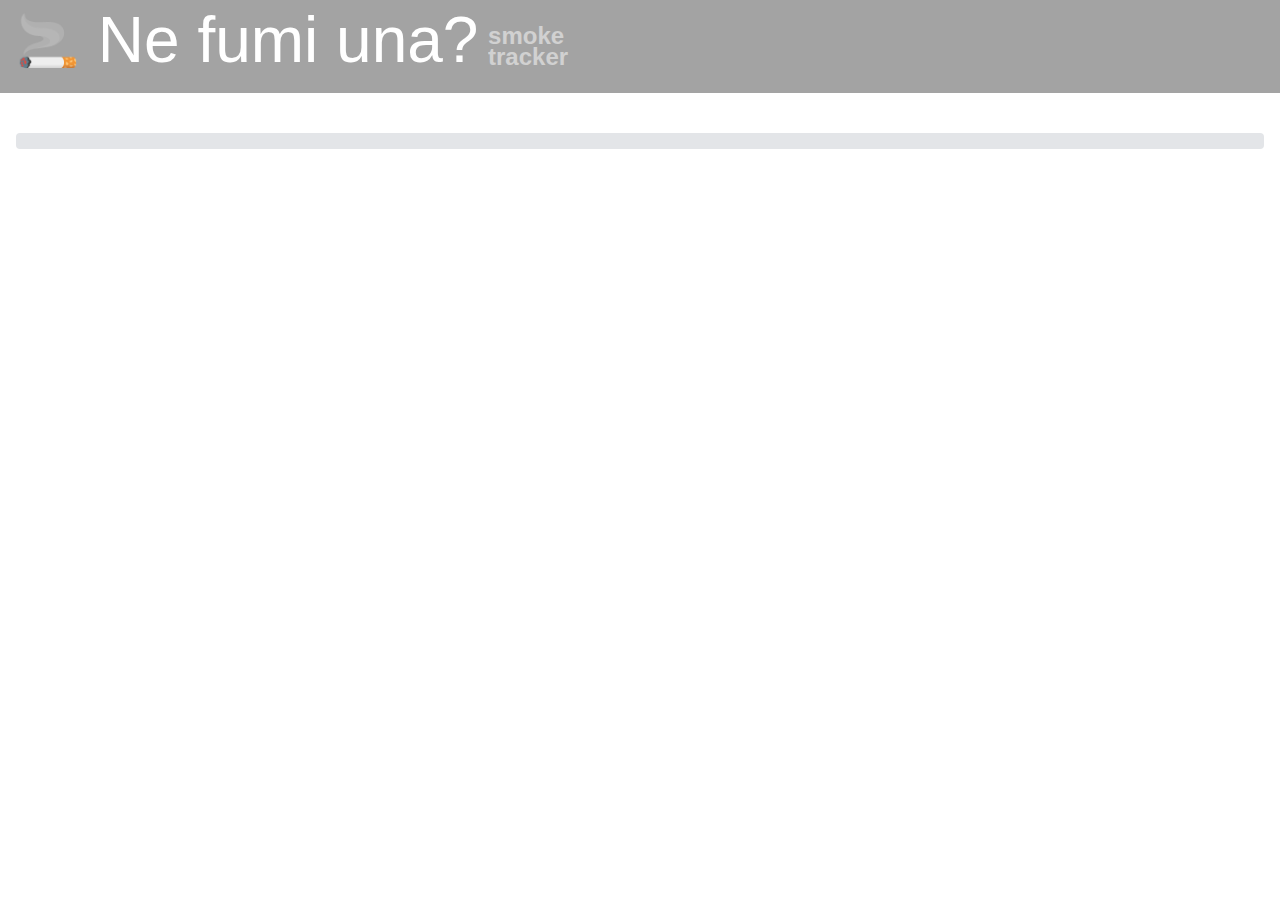
==== ne-fumi-una/index.html @ 565ca5c4 "Created ne-fumi-una/index.html" ====
<!DOCTYPE html>
<html lang="en">
<head>
	<meta charset="UTF-8">
	<meta name="viewport" content="width=device-width, initial-scale=1.0">
	
	<title>Ne fumi una?: smoke tracker</title>
	<link rel="icon" href='data:image/svg+xml,<svg xmlns="http://www.w3.org/2000/svg" viewBox="0 0 100 100"><text style="font-size: 80px" x="50%" y=".85em" dominant-baseline="middle" text-anchor="middle">🚬</text></svg>'>
	<link rel="stylesheet" href="https://get.mavo.io/mavo.css">
	<link rel="stylesheet" href="../style.css">
	<style>
		:root {
			--accent-color: #a3a3a3;
			--icon: "🚬";
		}
	</style>
	<link rel="manifest" href="manifest.json">
	<script type="module" src="https://projects.verou.me/h-chart/src/h-chart.js"></script>
	<script type="module" src="https://nudeui.com/index.js"></script>
</head>
<body mv-app="ne-fumi-una" class="mv-autoedit" mv-storage="https://github.com/decarola/my-lifesheets/ne-fumi-una/data.json">
	<header>
		<h1>
			<span class="app-icon">🚬</span>
			<span class="app-name">Ne fumi una?</span>
		</h1>
		<h2>smoke tracker</h2>
		<div class="mv-bar mv-ui"></div>
	</header>

	<main class="charts-first">
		<a id=stats></a>
			
		<a id=entries></a>
			<div class="field-row">
				<button data-type="action" data-show="edit" mv-action="add(entry)">➕ Add smoke</button>
			</div>
		<section mv-list="entry">
			<article mv-list-item class="entry">
				<header class="field-row">
					<span property="weekday" data-type="expression" mv-value="weekday(date, 'shortname')"></span>
					<meter-discrete property="number_of_cigarettes" data-type="property" mv-default="1" min="1" max="10" step="1" mv-edit-as="meter" icon="🚬" class="type-number bar"></meter-discrete>
					<time property="date" data-type="property" mv-default="[$today]" mv-edit-type="inline" mv-editor-type="date" class="bold type-date"></time>
					<time property="time" data-type="property" data-prefix=" at " mv-default="[time($startup, 'hours')]" mv-edit-type="inline" mv-editor-type="time" class="type-time"></time>
					<span property="date_time" data-type="expression" data-show="false" mv-value="datetime(date, time)"></span>
				</header>
				<div property="notes" data-type="property" class="appearance-line type-text"></div>
			</article>
		</section>
	</main>

	<script src="https://get.mavo.io/mavo.js"></script>
	<script>
		Mavo.Functions.process_visible = function (value) {
			value = Mavo.value(value);
			return ["true", "false", "edit", "read"].includes(value) ? value : Boolean(value);
		}; 
	</script>
</body>
</html>
---- style.css ----
:root {
	--gray: 220 10%;
	--font-ui: -apple-system, BlinkMacSystemFont, 'Segoe UI', Roboto, Oxygen, Ubuntu, Cantarell, 'Open Sans', 'Helvetica Neue', sans-serif;
	accent-color: var(--accent-color);
}

[data-prefix]:where(:not(:empty, .empty), [mv-mode="edit"], [data-type="spacer"])::before {
	content: attr(data-prefix);
}

[data-suffix]:where(:not(:empty, .empty), [mv-mode="edit"], [data-type="spacer"])::after {
	content: attr(data-suffix);
}

body {
	margin: 0;
	min-height: 100vh;
	font: 100%/1.5 var(--font-ui);
}

button {
	padding: .3em .6em;
	border: 1px solid hsl(var(--gray) 0% / .2);
	border-radius: calc(.15em + .15rem);
	background-color: hsl(var(--gray) 93%);
	cursor: pointer;
	font-size: .875em;
	text-decoration: none;
	color: inherit;
	transition-duration: .2s;
	transition-property: background-color, border-color, color;
	line-height: 1.1;
	white-space: nowrap;
}

button:hover:not(:disabled) {
		background-color: hsl(var(--gray) 97%);
	}

button:disabled {
		cursor: not-allowed;
		opacity: .5;
	}

body > header {
	display: flex;
	flex-wrap: wrap;
	align-items: center;
	grid-column-end: span 2;
	padding: .5em 1em;
	margin-bottom: 1em;
	background: var(--accent-color);
	color: white;
	text-align: center;
}

body > header > a {
		display: contents;
		color: inherit;
		text-decoration: none;
	}

body > header h1 {
		margin: 0;
		font-weight: 300;
		font-size: 400%;
		line-height: 1;
		margin-bottom: .2em;
		white-space: nowrap;
	}

body > header h1 .app-icon {
			display: inline-block;
			vertical-align: .05em;
			font-size: 80%;
		}

body > header h2 {
		margin: 0 auto 0 .4em;
		max-width: 5em;
		text-align: left;
		opacity: .5;
		line-height: .9;
	}

main {
	display: flex;
	flex-flow: column;
	gap: .5em;
	padding: 0 1rem;
}

section[mv-list="entry"] {
	display: flex;
	gap: .5em;
	flex-flow: column-reverse;
}

article.entry {
	background: hsl(var(--gray) 90%);
	border-radius: 4px;
}

article.entry > * {
		display: flex;
		gap: .4em;
		flex-wrap: wrap;
	}

article.entry > *:not(:empty) {
			padding: .5em;
		}

article.entry > *:nth-child(3n + 2) {
			background: hsl(0 0% 100% / .4);
		}

article.entry > *:nth-child(3n) {
			background: hsl(0 0% 100% / .2);
		}

article.entry [property="weekday"] {
		min-width: 2em;
		text-align: right;
	}

article.entry .end-time,
	article.entry .duration {
		margin-left: .4em;
	}

article.entry .entry-data {
		display: flex;
		gap: .4em;
	}

button.mv-add-entry {
	font-size: 150%;
}

button.mv-add-entry:not([mv-mode="edit"] *),
button.mv-add-entry.mv-ui {
	display: none;
}

meta[property][mv-mode="edit"] {
	display: none;
}

:root:not(.show-hidden-fields) [data-show="false"],
	:root:not(.show-hidden-fields) [mv-app][mv-mode="edit"] [data-show="read"],
	:root:not(.show-hidden-fields) [mv-app]:not([mv-mode="edit"]) [data-show="edit"] {
		display: none;
	}

.field-row,
.chart-row {
	display: flex;
	flex-wrap: wrap;
}

.field-row {
	display: flex;
	gap: .4em;
	align-items: center;
}

main > .field-row {
		justify-content: center;
}

.chart-row {
	margin: 1em 0;
	gap: .5em;
}

main > .field-row > button,
main > button.appearance-line {
	font-size: 150%;
}

figure.chart {
	display: flex;
	flex-flow: column;
	margin: 0;
	padding: 1em;
	border: 1px solid hsl(var(--gray) 50% / .5);
}

figure.chart > table {
		margin: auto;
	}

figure.chart > figcaption {
		text-align: center;
	}

figure.chart table {
		border-collapse: collapse;
	}

figure.chart table th,
		figure.chart table td {
			padding: .3em .5em;
			border: 1px solid hsl(var(--gray) 85%);
		}

figure.chart table th {
			background:hsl(var(--gray) 96%);
		}

.charts {
	display: grid;
	grid-template-columns: 1fr 1fr;
	gap: .5em;
	margin: 1em 0;
}

.charts > :only-child {
		grid-column: span 2;
	}

.appearance-stretch,
.appearance-line {
	flex: 1;
}

.appearance-line[data-type="expression"] {
	text-align: center;
}

.type-options {
	padding: .4em .7em;
	border-radius: 2em;
	background: var(--color, hsl(var(--gray) 50% / .2));
	font-size: smaller;
	font-weight: bold;
	line-height: 1;
}

[property]:where(img, video) {
	object-fit: cover;
}

.bold {
	font-weight: bold;
}

.italic {
	font-style: italic;
}

.mv-bar.mv-ui > .mv-button.custom {
	order: 1;
}

.mv-bar.mv-ui > .mv-button.custom::before {
		vertical-align: 0;
	}

.mv-bar.mv-ui > .mv-button.custom.stats::before {
		content: "📊";
	}

.mv-bar.mv-ui > .mv-button.custom.entries::before {
		content: "📔"
	}

main.charts-below > a[id="stats"],
	main.charts-below > .chart-row,
	main.charts-below > .chart {
		order: 2;
	}

.mv-bar.mv-bar.mv-ui {
	background: transparent;
	margin-bottom: 0;
	min-width: min(90vw, 320px);
	justify-content: end;
}

.mv-bar.mv-bar.mv-ui.mv-ui > button:first-child,
	.mv-bar.mv-bar.mv-ui.mv-bar.mv-ui > .mv-button:first-child {
		margin-left: 0;
	}

.mv-bar.mv-bar.mv-ui.mv-ui .mv-edit {
		border-radius: .3em;
	}

/* Workaround for the dynamic select bug */
select .mv-volatile {
	display: none;
}
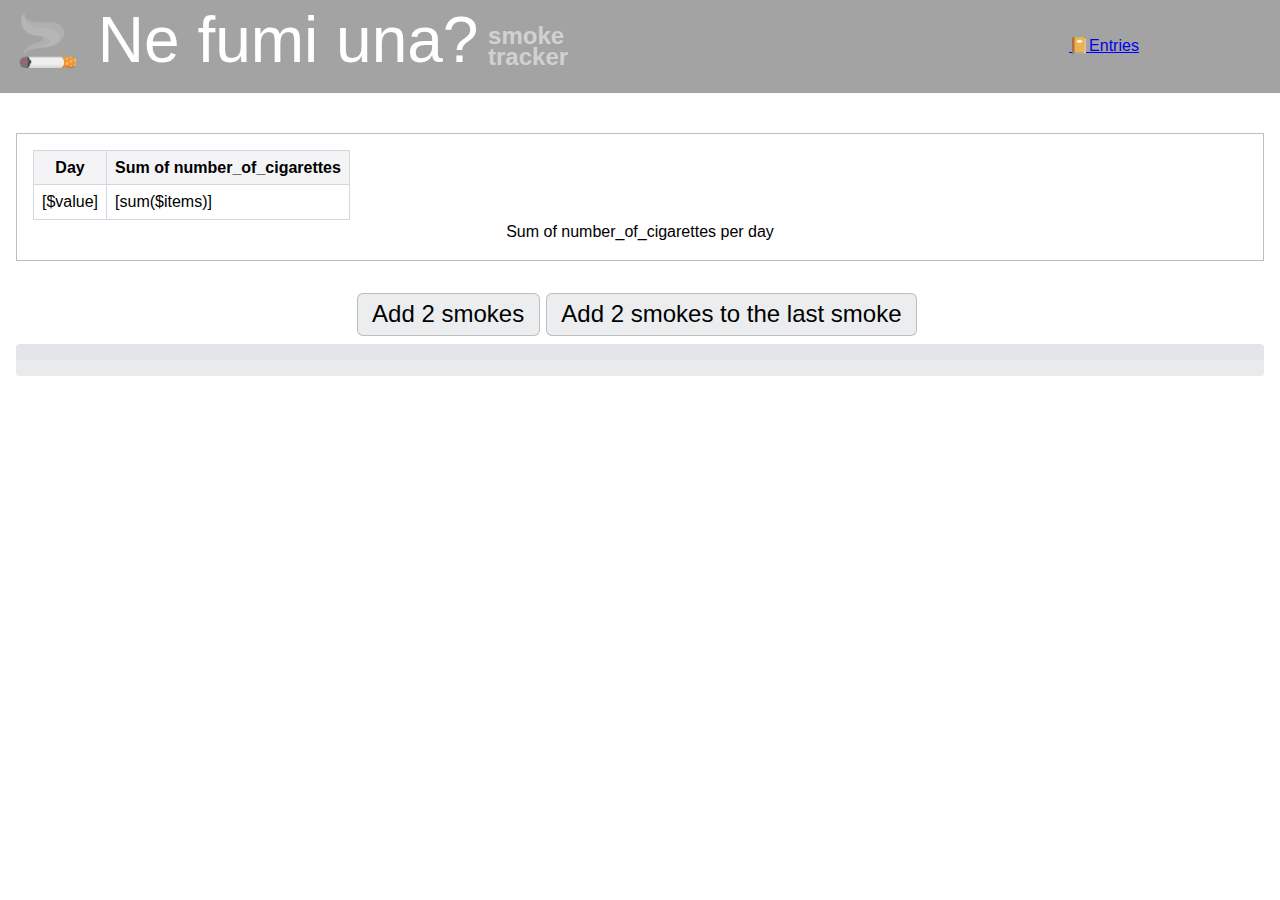
==== commit af13d89f: "Updated ne-fumi-una/index.html" ====
--- a/ne-fumi-una/index.html
+++ b/ne-fumi-una/index.html
@@ -25,26 +25,53 @@
 			<span class="app-name">Ne fumi una?</span>
 		</h1>
 		<h2>smoke tracker</h2>
-		<div class="mv-bar mv-ui"></div>
+		<div class="mv-bar mv-ui"><a href="#entries" class="mv-button custom entries">Entries</a></div>
 	</header>
 
 	<main class="charts-first">
 		<a id=stats></a>
-			
+			<div class="chart-row">
+				<figure data-type="chart" class="chart appearance-stretch type-bar" style="min-width: min(300px, 100vw)">
+	
+	<h-chart type="bar" x="b">
+		<table>
+			<thead>
+				<tr>
+					<th hc-name="a">Day</th>
+					<th hc-name="b">Sum of number_of_cigarettes</th>
+				</tr>
+			</thead>
+			<tbody mv-list="chart10" mv-value="groupBy(entry.number_of_cigarettes, readable_datetime(entry.date, 'day'))">
+				<tr mv-list-item mv-group>
+					<td>[$value]</td>
+					<td>[sum($items)]</td>
+				</tr>
+			</tbody>
+		</table>
+	</h-chart>
+	<figcaption>Sum of number_of_cigarettes per day</figcaption></figure>
+			</div>
 		<a id=entries></a>
 			<div class="field-row">
 				<button data-type="action" data-show="edit" mv-action="add(entry)">➕ Add smoke</button>
+				<button data-type="action" mv-action="add(number_of_cigarettes: 2, entry)">Add 2 smokes</button>
+				<button data-type="action" mv-action="set(last(entry), number_of_cigarettes: number_of_cigarettes + 2)">Add 2 smokes to the last smoke</button>
+				<span data-type="expression" mv-value="duration($now - first(date_time))"></span>
 			</div>
 		<section mv-list="entry">
 			<article mv-list-item class="entry">
 				<header class="field-row">
 					<span property="weekday" data-type="expression" mv-value="weekday(date, 'shortname')"></span>
 					<meter-discrete property="number_of_cigarettes" data-type="property" mv-default="1" min="1" max="10" step="1" mv-edit-as="meter" icon="🚬" class="type-number bar"></meter-discrete>
+					<span data-type="expression" mv-value="number_of_cigarettes"></span>
 					<time property="date" data-type="property" mv-default="[$today]" mv-edit-type="inline" mv-editor-type="date" class="bold type-date"></time>
 					<time property="time" data-type="property" data-prefix=" at " mv-default="[time($startup, 'hours')]" mv-edit-type="inline" mv-editor-type="time" class="type-time"></time>
 					<span property="date_time" data-type="expression" data-show="false" mv-value="datetime(date, time)"></span>
 				</header>
 				<div property="notes" data-type="property" class="appearance-line type-text"></div>
+				<div class="field-row">
+					<span data-type="expression" mv-value=""></span>
+				</div>
 			</article>
 		</section>
 	</main>
